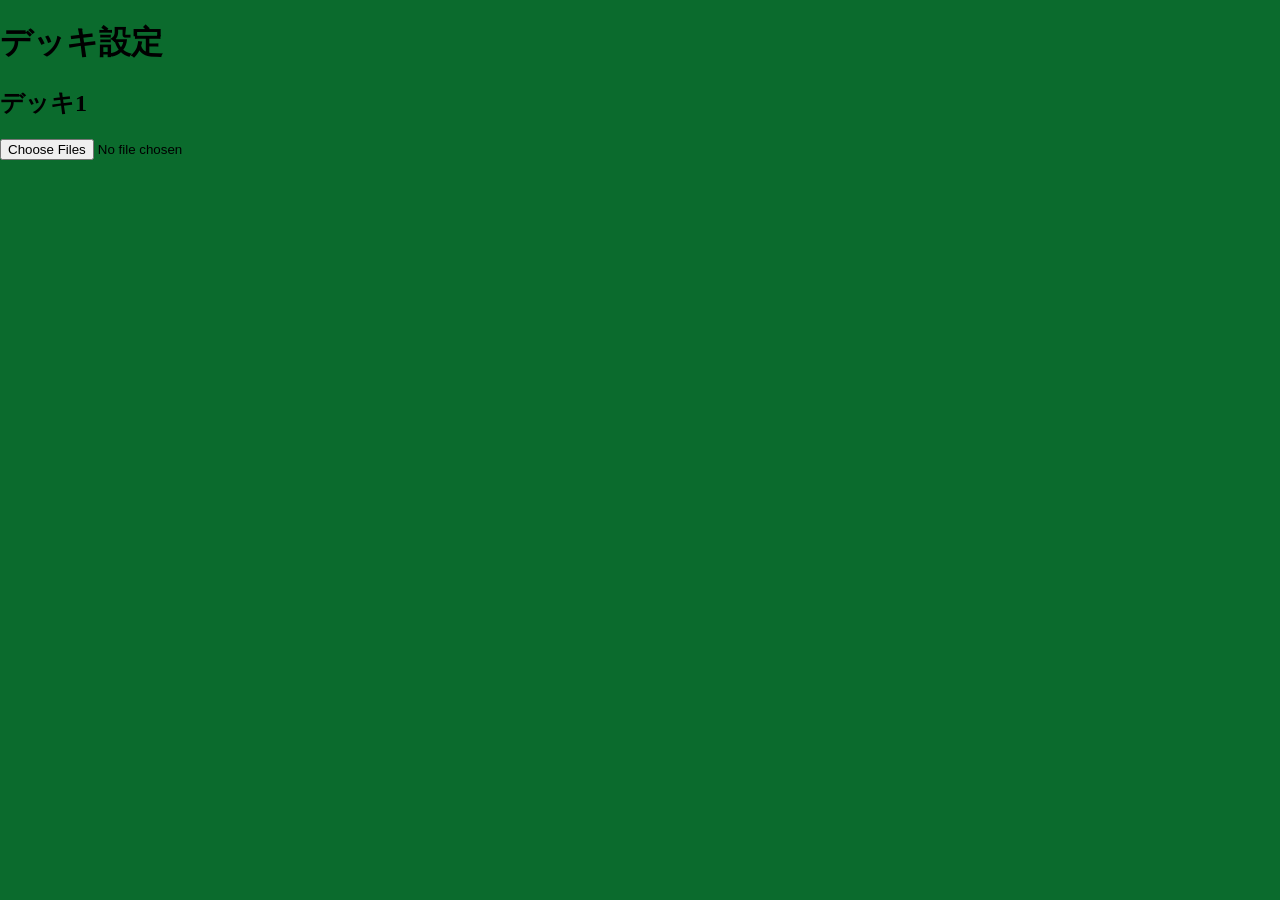
==== settings.html @ 7a773747 "Add files via upload" ====
<!DOCTYPE html>
<html lang="ja">
<head>
    <meta charset="UTF-8">

    <meta
        name="viewport"
        content="width=device-width, initial-scale=1.0">

    <title>デッキ設定</title>

    <link
        rel="stylesheet"
        href="style.css">
</head>

<body>

    <h1>デッキ設定</h1>

    <h2>デッキ1</h2>

    <input
        type="file"
        id="deck1-files"
        multiple
        accept="image/*">

    <div id="deck1-list"></div>

    <script src="settings.js"></script>

</body>
</html>
---- style.css ----
body {
    margin: 0;
    background: #0b6b2d;
    overflow: hidden;
}

#table {
    width: 100vw;
    height: 100vh;
    position: relative;
}

.card {
    border: 2px solid black;

    display: flex;
    justify-content: center;
    align-items: center;

    font-size: 12px;
    font-weight: bold;

    position: absolute;

    user-select: none;
    touch-action: none;
    cursor: grab;
}

.back {
    background: navy;
    color: white;
}

.front {
    background: white;
    color: black;
}

#card-preview {
    position: fixed;

    inset: 0;

    display: none;

    justify-content: center;
    align-items: center;

    background: rgba(0,0,0,0.5);

    z-index: 99999;
}

#preview-card {
    width: 240px;
    height: 360px;

    border: 4px solid black;

    display: flex;
    justify-content: center;
    align-items: center;

    font-size: 72px;
    font-weight: bold;

    background: white;
}

#close-preview {
    position: absolute;

    top: 20px;
    right: 20px;

    width: 60px;
    height: 60px;

    border: none;
    border-radius: 50%;

    font-size: 32px;

    cursor: pointer;
}

#deck-menu {
    position: fixed;

    inset: 0;

    display: none;

    justify-content: center;
    align-items: center;

    background: rgba(0,0,0,0.5);

    z-index: 99999;
}

#deck-menu-box {
    display: flex;
    flex-direction: column;

    gap: 10px;

    background: white;

    padding: 20px;

    border: 2px solid black;
}

#deck-menu-box button {
    height: 50px;

    font-size: 18px;
}

#deck1-list {
    margin-top: 20px;
}

#deck1-list div {
    margin-bottom: 15px;
}

#deck1-list img {
    border: 1px solid black;

    object-fit: cover;

    display: block;
}

#deck1-list {
    display: flex;

    flex-wrap: wrap;

    gap: 16px;

    margin-top: 16px;
}
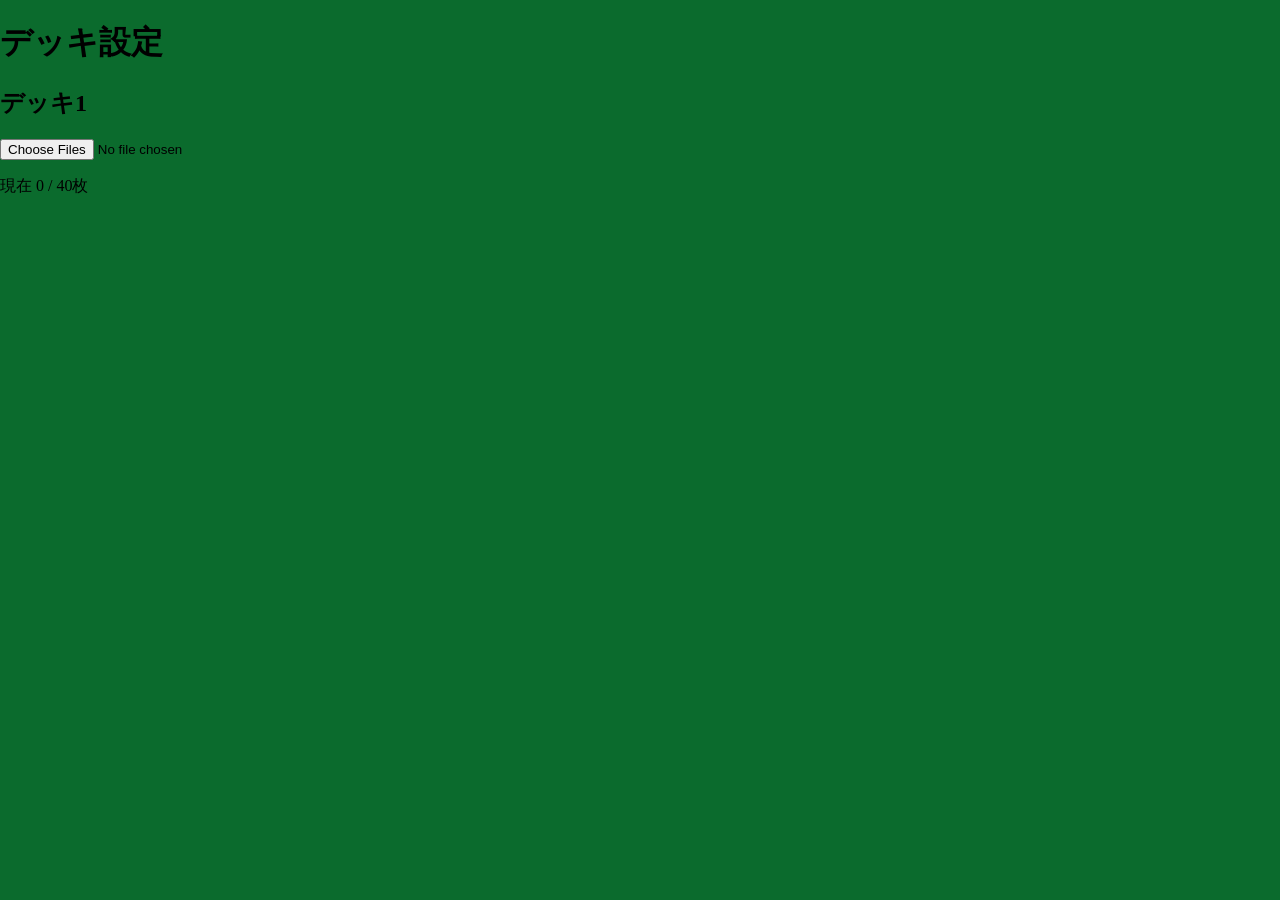
==== commit 0c683506: "Add files via upload" ====
--- a/settings.html
+++ b/settings.html
@@ -28,6 +28,10 @@
 
     <div id="deck1-list"></div>
 
+    <div id="deck1-total">
+        現在 0 / 40枚
+    </div>
+
     <script src="settings.js"></script>
 
 </body>
--- a/style.css
+++ b/style.css
@@ -1,7 +1,6 @@
 body {
     margin: 0;
     background: #0b6b2d;
-    overflow: hidden;
 }
 
 #table {
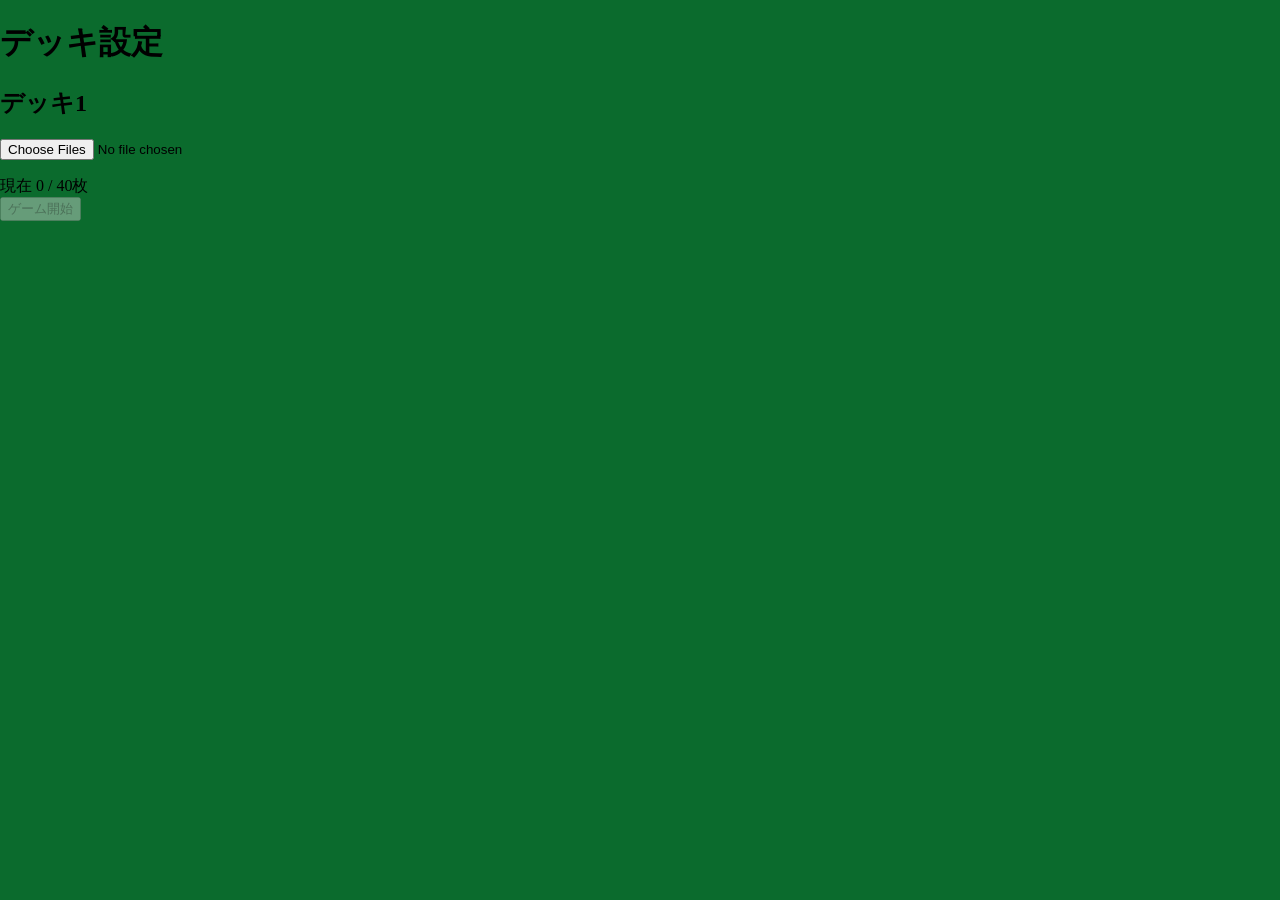
==== commit 1d6a6c0c: "Add files via upload" ====
--- a/settings.html
+++ b/settings.html
@@ -32,6 +32,10 @@
         現在 0 / 40枚
     </div>
 
+    <button id="start-game" disabled>
+        ゲーム開始
+    </button>
+
     <script src="settings.js"></script>
 
 </body>
